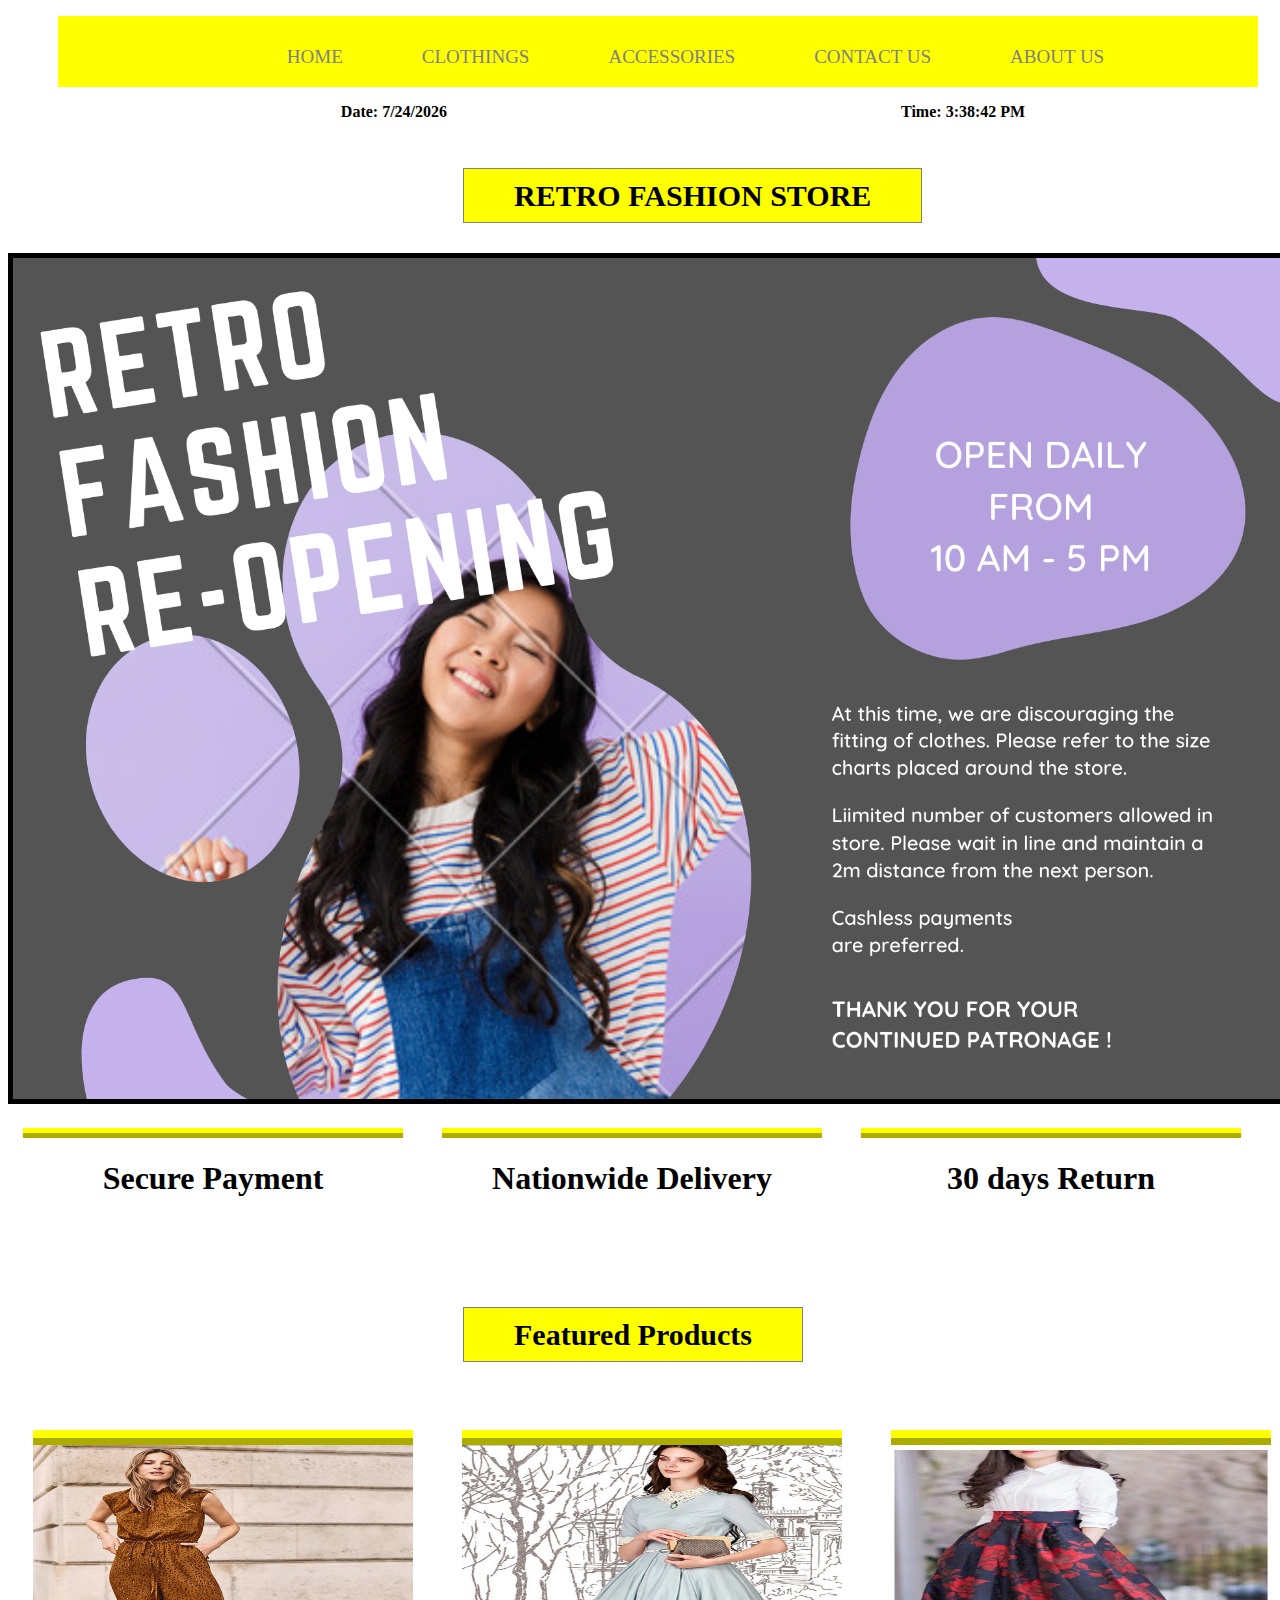
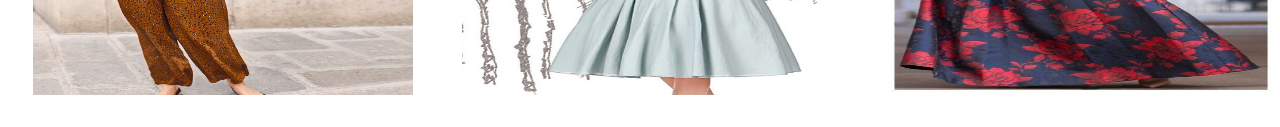
==== index.html @ dcfbdcfc "Website Added" ====
<!DOCTYPE html>
<html lang="en">
<head>
    <style>
		h1 span{
			margin-left: 35%;
			text-align: center;
			margin-right: 7px;
			padding-right: 50px;
			padding-left: 50px;
			padding-top: 10px;
			padding-bottom: 10px;
			text-align: center;
			font-size: 30px;
			font-family: Algerian, serif;
			color:black;
			border: solid;
			border-color: grey;
			border-width: 1.5px;
			background-color: yellow;
		}
	.module{
		display: inline-block;
		border-top-style: ridge;
		border-top-width: 10px;
	     border-color: yellow;
		margin: 20px;
	    align-items: center;
	    width: 380px;
	     height: 100px;
	    margin-left: 15px;
		background-color: white;

	}
        .pics{
	        border-top-style: ridge;
	        border-top-width: 15px;
	        border-color: yellow;
	        margin: 20px;
	        align-items: center;
	        width: 380px;
	        height: 250px;
	        margin-left: 25px;
        }
        body {
          background-image: url('Background.jpg');
          background-repeat: no-repeat;
          background-attachment: fixed;
          background-size: cover;
        }
        nav ul{
            width: 75em;
	        margin: 0;
            margin-top: 1em;
            padding: 0;
	        padding-bottom: 1.2em;
	        list-style: none;
            background-color: yellow;
        }
        nav li {
	        display: inline-block;
	        margin-left: 75px;
	        padding-top:30px;
	        position: relative;
            padding-bottom: 10;
        }
        nav a {
            
	        color: grey;
	        text-decoration: none;
	        text-transform: uppercase;
	        font-size: 19px;
            
        }
        #wholepage{
            width: 1300px;
	        margin-left: auto;
	        margin-right: auto;
        }
		.datetime{
			font-family: algerian, serif;
			color:black;
			font-weight: 900;
			margin-left: 50px;
			display: inline-block;
			padding-right: 200px;
			padding-left: 200px;
		}
        </style>
    <meta charset="UTF-8">
    <title>RETRO FASHION</title>
	<link rel="shortcut icon" type="image/jpg" href="./Background.jpg"/>
</head>
<body >
<div id="wholepage" >
    <center><header>	
		<div>
			<nav>
				<span ><ul>
					<li><a href="index.html">Home</a></li>
					<li><a href="clothing.html">Clothings</a></li>		
					<li><a href="accessories.html">Accessories</a></li>
                    <li><a href="contactUs.html">Contact US</a></li>
                    <li><a href="aboutus.html">About US</a></li>
				</ul></span>
			</nav>
			
		</div>
		
        

	</header></center>
	<center><div class="datetime">
		<p>Date: <span id="datetime"></span></p>
		<script>
		var dt = new Date();
		document.getElementById("datetime").innerHTML = dt.toLocaleDateString();
		</script>

	</div>
	<div class="datetime">
		<p>Time: <span id="time"></span></p>
		<script>
		var dt = new Date();
		document.getElementById("time").innerHTML = dt.toLocaleTimeString();
		</script>

	</div></center>
	<br>
	<h1 ><span>RETRO FASHION STORE</span></h1>
	<br>
	<img src="./front.png" alt="" style="width: 1300px; border-style: solid; border-width: 5px;">
    
	<div class="module">
		<h1><center>Secure Payment</center></h1>
	</div>

	<div class="module">
		<h1><center>Nationwide Delivery</center></h1>
	</div>

	<div class="module">
		<h1><center>30 days Return</center></h1>
	</div>	<br><br><br>
	<h1 ><span>Featured Products</span></h1>	<br><br>
	<img alt="Pictures" class="pics" src="3.jpg">
	<img alt="Pictures" class="pics" src="1.jpg">
	<img alt="Pictures" class="pics" src="2.jpg">
</div>
        
</body>
</html>
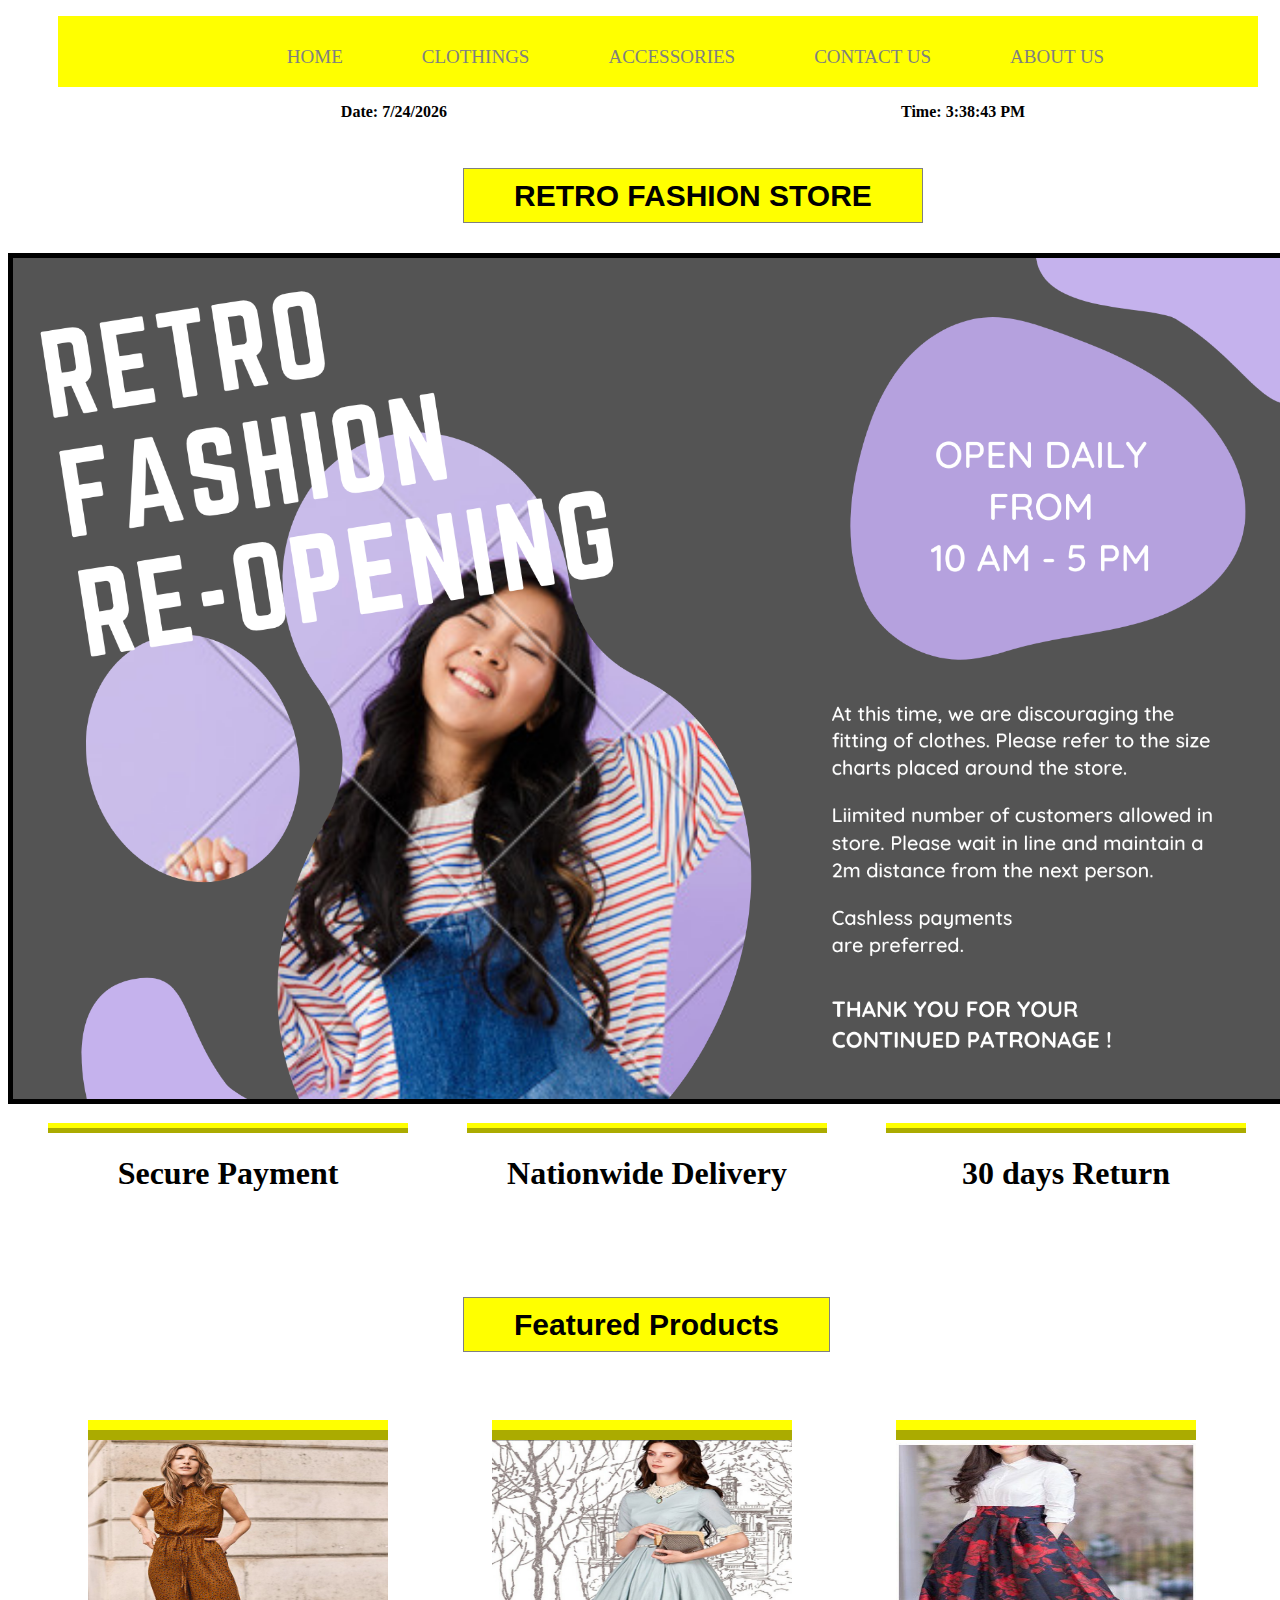
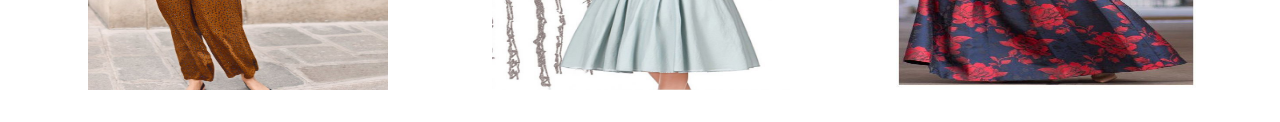
==== commit 2c907484: "Converting to Single CSS File" ====
--- a/index.html
+++ b/index.html
@@ -1,92 +1,7 @@
 <!DOCTYPE html>
 <html lang="en">
 <head>
-    <style>
-		h1 span{
-			margin-left: 35%;
-			text-align: center;
-			margin-right: 7px;
-			padding-right: 50px;
-			padding-left: 50px;
-			padding-top: 10px;
-			padding-bottom: 10px;
-			text-align: center;
-			font-size: 30px;
-			font-family: Algerian, serif;
-			color:black;
-			border: solid;
-			border-color: grey;
-			border-width: 1.5px;
-			background-color: yellow;
-		}
-	.module{
-		display: inline-block;
-		border-top-style: ridge;
-		border-top-width: 10px;
-	     border-color: yellow;
-		margin: 20px;
-	    align-items: center;
-	    width: 380px;
-	     height: 100px;
-	    margin-left: 15px;
-		background-color: white;
-
-	}
-        .pics{
-	        border-top-style: ridge;
-	        border-top-width: 15px;
-	        border-color: yellow;
-	        margin: 20px;
-	        align-items: center;
-	        width: 380px;
-	        height: 250px;
-	        margin-left: 25px;
-        }
-        body {
-          background-image: url('Background.jpg');
-          background-repeat: no-repeat;
-          background-attachment: fixed;
-          background-size: cover;
-        }
-        nav ul{
-            width: 75em;
-	        margin: 0;
-            margin-top: 1em;
-            padding: 0;
-	        padding-bottom: 1.2em;
-	        list-style: none;
-            background-color: yellow;
-        }
-        nav li {
-	        display: inline-block;
-	        margin-left: 75px;
-	        padding-top:30px;
-	        position: relative;
-            padding-bottom: 10;
-        }
-        nav a {
-            
-	        color: grey;
-	        text-decoration: none;
-	        text-transform: uppercase;
-	        font-size: 19px;
-            
-        }
-        #wholepage{
-            width: 1300px;
-	        margin-left: auto;
-	        margin-right: auto;
-        }
-		.datetime{
-			font-family: algerian, serif;
-			color:black;
-			font-weight: 900;
-			margin-left: 50px;
-			display: inline-block;
-			padding-right: 200px;
-			padding-left: 200px;
-		}
-        </style>
+    <link rel="stylesheet" href="style.css">
     <meta charset="UTF-8">
     <title>RETRO FASHION</title>
 	<link rel="shortcut icon" type="image/jpg" href="./Background.jpg"/>
@@ -143,9 +58,9 @@
 		<h1><center>30 days Return</center></h1>
 	</div>	<br><br><br>
 	<h1 ><span>Featured Products</span></h1>	<br><br>
-	<img alt="Pictures" class="pics" src="3.jpg">
-	<img alt="Pictures" class="pics" src="1.jpg">
-	<img alt="Pictures" class="pics" src="2.jpg">
+	<img alt="Pictures" class="pics2" src="3.jpg">
+	<img alt="Pictures" class="pics2" src="1.jpg">
+	<img alt="Pictures" class="pics2" src="2.jpg">
 </div>
         
 </body>
--- a/style.css
+++ b/style.css
@@ -0,0 +1,145 @@
+body {
+    background-image: url('Background.jpg');
+    background-repeat: no-repeat;
+    background-attachment: fixed;
+    background-size: cover;
+  }
+  nav ul{
+      width: 75em;
+      margin: 0;
+      margin-top: 1em;
+      padding: 0;
+      padding-bottom: 1.2em;
+      list-style: none;
+      background-color: yellow;
+  }
+  nav li {
+      display: inline-block;
+      margin-left: 75px;
+      padding-top:30px;
+      position: relative;
+      padding-bottom: 10;
+  }
+  nav a {
+      
+      color: grey;
+      text-decoration: none;
+      text-transform: uppercase;
+      font-size: 19px;
+      
+  }
+  #wholepage{
+      width: 1300px;
+      margin-left: auto;
+      margin-right: auto;
+  }
+  h1 span{
+
+      margin-left: 35%;
+      text-align: center;
+      margin-right: 7px;
+      padding-right: 50px;
+      padding-left: 50px;
+      padding-top: 10px;
+      padding-bottom: 10px;
+      text-align: center;
+      font-size: 30px;
+      font-family: algerian, sans-serif;
+      color:black;
+      border: solid;
+      border-color: grey;
+      border-width: 1.5px;
+      background-color: yellow;
+  }
+  .pics{
+    display: inline-block;
+    border-style: solid;
+    border-color: yellow;
+    margin: 0px;
+    align-items: center;
+    width: 400px;
+    height: 450px;
+    margin-left: 10px;
+    margin-top: 10px;
+}
+  .pics2{
+    display: inline-block;
+    border-top-style: ridge;
+    border-top-width: 20px;
+    border-color: yellow;
+    margin: 20px;
+    align-items: center;
+    width: 300px;
+    height: 250px;
+    margin-left: 80px;
+}
+  #inline{
+      display: inline-block;
+  }
+  .contact-title{
+    margin-left: 0px;
+    color:grey ;
+    text-transform: uppercase;
+    text-align: center;
+}
+
+
+.form-control{
+    width: 500px;
+    border:none;
+    outline: none;
+    border-bottom: 1px solid grey;
+    background-color: black;
+    font-size: 18px;
+    margin-bottom: 10px;
+    margin-left: 0px;
+    margin-top: 10px;
+
+    color: white;
+}
+input{
+    height: 40px;
+}
+.submit{
+    width: 500px;
+    outline: none;
+    color: white;
+    font-weight: bolder;
+    font-size: 18px;
+    margin-bottom: 10px;
+    background-color: teal;
+    margin-left: 0px;
+}
+
+.submit:hover{
+    color:black;
+}
+
+::placeholder{
+    color: silver;
+    font-weight: bolder;
+    font-family: times new roman,sans-serif
+}
+
+.module{
+    display: inline-block;
+    border-top-style: ridge;
+    border-top-width: 10px;
+     border-color: yellow;
+    margin: 15px;
+    align-items: center;
+    width: 360px;
+     height: 100px;
+    margin-left: 40px;
+    background-color: white;
+
+}
+.datetime{
+    font-family: algerian, serif;
+    color:black;
+    font-weight: 900;
+    margin-left: 50px;
+    display: inline-block;
+    padding-right: 200px;
+    padding-left: 200px;
+}